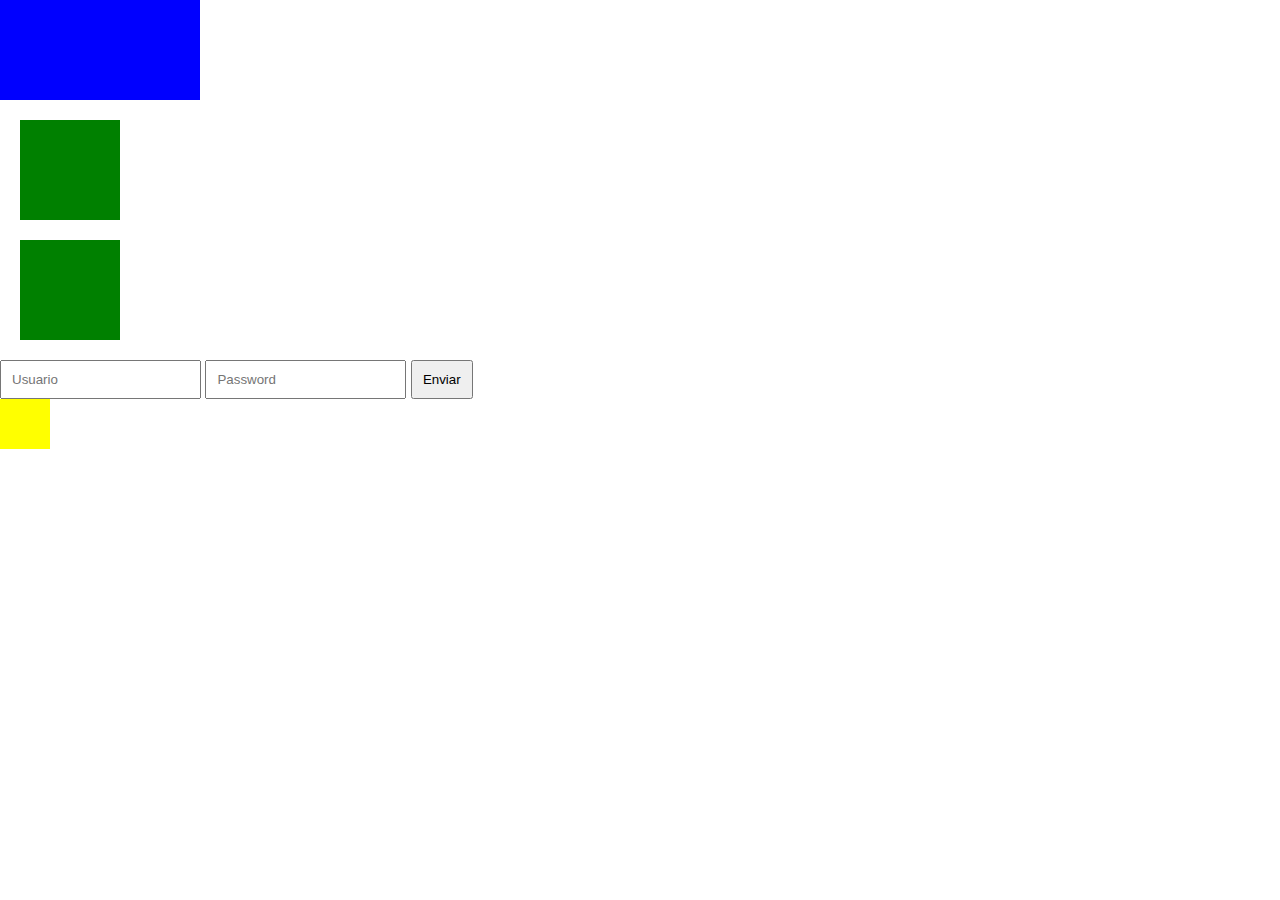
==== index.html @ 74a7c8ce "arreglos tras mal commit" ====
<!DOCTYPE html>
<html lang="en">
<head>
	<meta charset="utf-8">
	<title>Introducción a Jquery</title>
	<link rel="stylesheet" href="css/estilo.css">
	<script src="js/jquery-3.1.1.min.js"></script>
</head>
<body>

<div id="caja"></div>
	
<div class="cajas"></div>
<div class="cajas"></div>

<input type="text" placeholder="Usuario" value="">
<input type="password" placeholder="Password" value="">


<button id="boton"> Enviar </button>

<div id="caja2"></div>

<script src="js/javascript.js"></script>
<script src="js/mostrarAtributo.js"></script>
<script src="js/seleccionTHIS.js"></script>
<script src="js/seleccionAtributos.js"></script>
<script src="js/agregarAtributo.js"></script>

</body>
</html>
---- css/estilo.css ----
*{
	margin:0;
	padding: 0;
	list-style: none;
	text-decoration: none;
	font-family: sans-serif;
}

#caja{
	width: 200px;
	height: 100px;
	background: blue;
	cursor: pointer;
}

.cajas{
	position: relative;
	width: 100px;
	height: 100px;
	background: green;
	margin: 20px;
	cursor: pointer;
}

input{
	padding: 10px;
}

button{
	padding: 10px;
}

#caja2{

	position: relative;
	width: 50px;
	height: 50px;
	background: yellow;
	cursor: pointer;
}
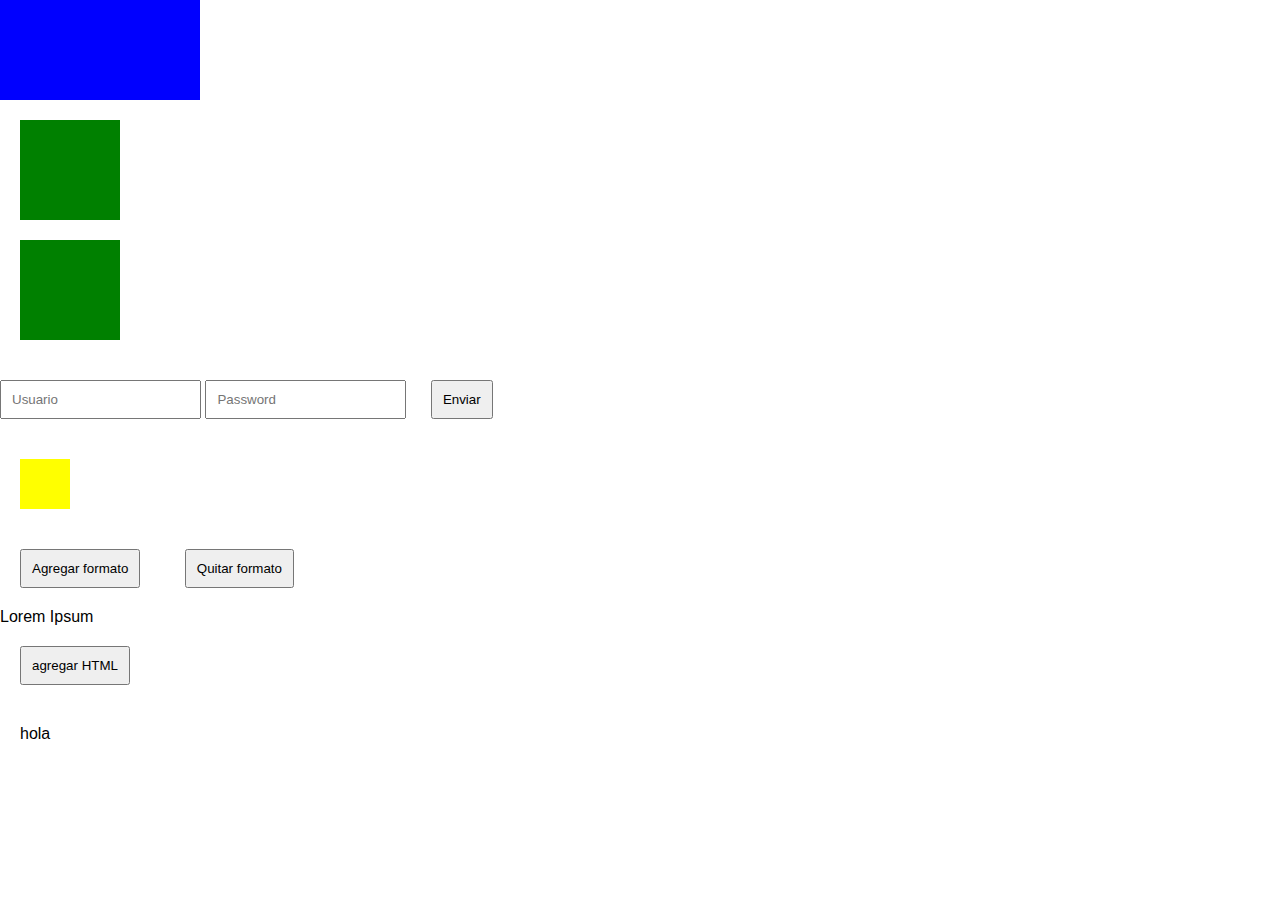
==== commit 6bd0625b: "agregar propiedades y HTML" ====
--- a/index.html
+++ b/index.html
@@ -21,11 +21,23 @@
 
 <div id="caja2"></div>
 
+<button id="boton1">Agregar formato</button>
+<button id="boton2">Quitar formato</button>
+<p>Lorem Ipsum</p>
+
+<button id="agregarHTML">agregar HTML</button>
+<div class="contenedor">
+	
+	<div class="texto">hola</div>
+
+</div>
+
 <script src="js/javascript.js"></script>
 <script src="js/mostrarAtributo.js"></script>
 <script src="js/seleccionTHIS.js"></script>
 <script src="js/seleccionAtributos.js"></script>
 <script src="js/agregarAtributo.js"></script>
-
+<script src="js/asociarClases.js"></script>
+<script src="js/agregarHTML.js"></script>
 </body>
 </html> --- a/css/estilo.css
+++ b/css/estilo.css
@@ -28,13 +28,27 @@
 
 button{
 	padding: 10px;
+	margin: 20px;
 }
 
 #caja2{
 
 	position: relative;
+	margin: 20px;
 	width: 50px;
 	height: 50px;
 	background: yellow;
 	cursor: pointer;
+}
+
+.parrafo{
+	padding: 10px;
+	margin: 20px;
+	background: green;
+	color: blue;
+	font: comic;
+}
+
+.contenedor{
+	margin: 20px;
 }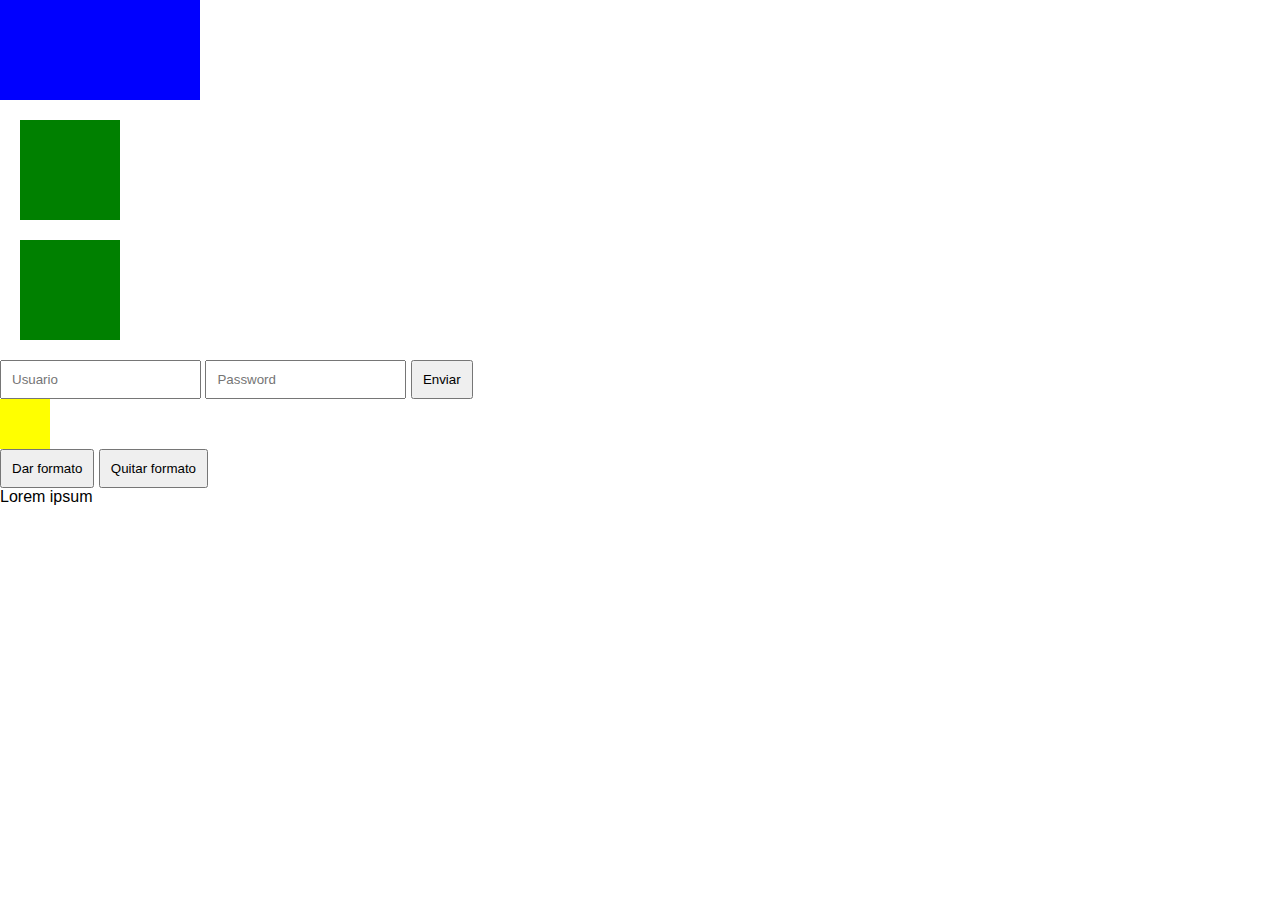
==== commit 8e05c57d: "i" ====
--- a/index.html
+++ b/index.html
@@ -21,23 +21,15 @@
 
 <div id="caja2"></div>
 
-<button id="boton1">Agregar formato</button>
+<button id="boton1">Dar formato</button>
 <button id="boton2">Quitar formato</button>
-<p>Lorem Ipsum</p>
-
-<button id="agregarHTML">agregar HTML</button>
-<div class="contenedor">
-	
-	<div class="texto">hola</div>
-
-</div>
+<p>Lorem ipsum</p>
 
 <script src="js/javascript.js"></script>
 <script src="js/mostrarAtributo.js"></script>
 <script src="js/seleccionTHIS.js"></script>
 <script src="js/seleccionAtributos.js"></script>
 <script src="js/agregarAtributo.js"></script>
-<script src="js/asociarClases.js"></script>
-<script src="js/agregarHTML.js"></script>
+
 </body>
 </html> --- a/css/estilo.css
+++ b/css/estilo.css
@@ -28,13 +28,11 @@
 
 button{
 	padding: 10px;
-	margin: 20px;
 }
 
 #caja2{
 
 	position: relative;
-	margin: 20px;
 	width: 50px;
 	height: 50px;
 	background: yellow;
@@ -42,13 +40,8 @@
 }
 
 .parrafo{
-	padding: 10px;
-	margin: 20px;
+	text-align: right;
+	color: white;
+	padding: 30px;
 	background: green;
-	color: blue;
-	font: comic;
-}
-
-.contenedor{
-	margin: 20px;
 }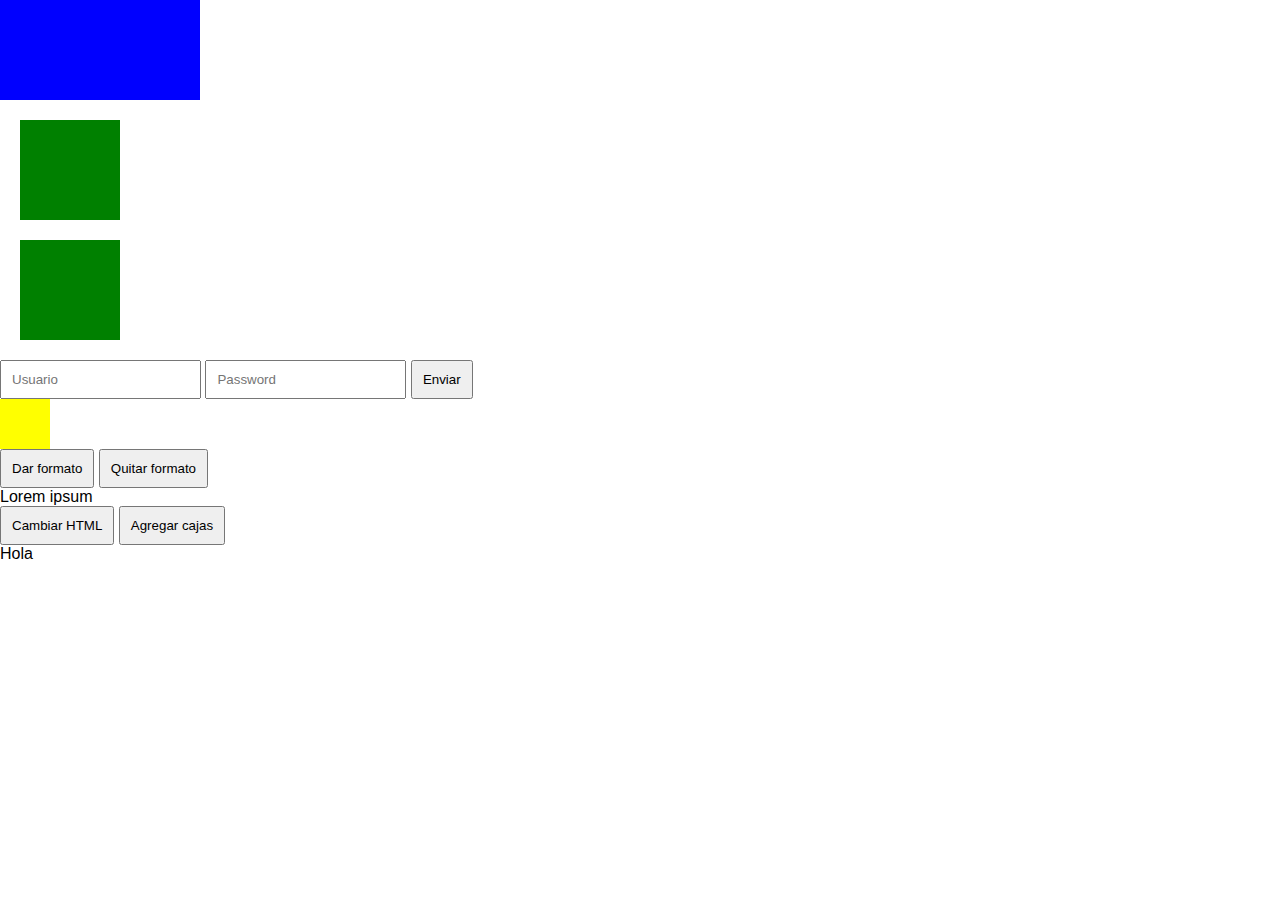
==== commit 42df811c: "a medio hacer" ====
--- a/index.html
+++ b/index.html
@@ -25,11 +25,21 @@
 <button id="boton2">Quitar formato</button>
 <p>Lorem ipsum</p>
 
+<button id="agregar"> Cambiar HTML</button>
+<button id="boton3">Agregar cajas</button>
+
+<div id="contenedor">
+	<p>Hola</p>
+</div>
+
+
 <script src="js/javascript.js"></script>
 <script src="js/mostrarAtributo.js"></script>
 <script src="js/seleccionTHIS.js"></script>
 <script src="js/seleccionAtributos.js"></script>
 <script src="js/agregarAtributo.js"></script>
+<script src="js/asociarClases.js"></script>
+<script src="js/agregarHTML.js"></script>
 
 </body>
 </html> 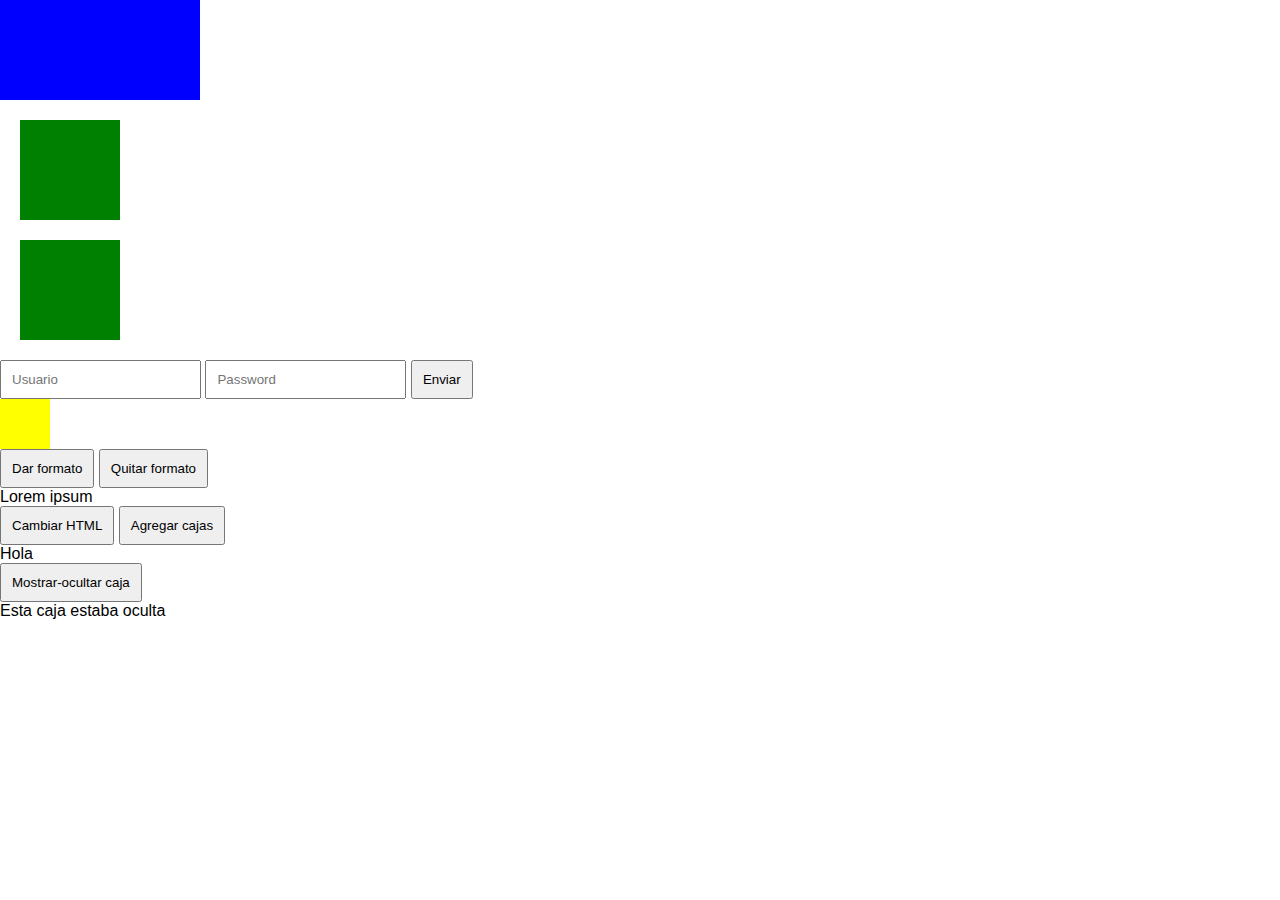
==== commit 4a36e971: "toggle" ====
--- a/index.html
+++ b/index.html
@@ -32,6 +32,9 @@
 	<p>Hola</p>
 </div>
 
+<button id="boton4">Mostrar-ocultar caja</button>
+
+<div id="cajaToggle">Esta caja estaba oculta</div>
 
 <script src="js/javascript.js"></script>
 <script src="js/mostrarAtributo.js"></script>
@@ -40,6 +43,7 @@
 <script src="js/agregarAtributo.js"></script>
 <script src="js/asociarClases.js"></script>
 <script src="js/agregarHTML.js"></script>
+<script src="js/toggle.js"></script>
 
 </body>
 </html> 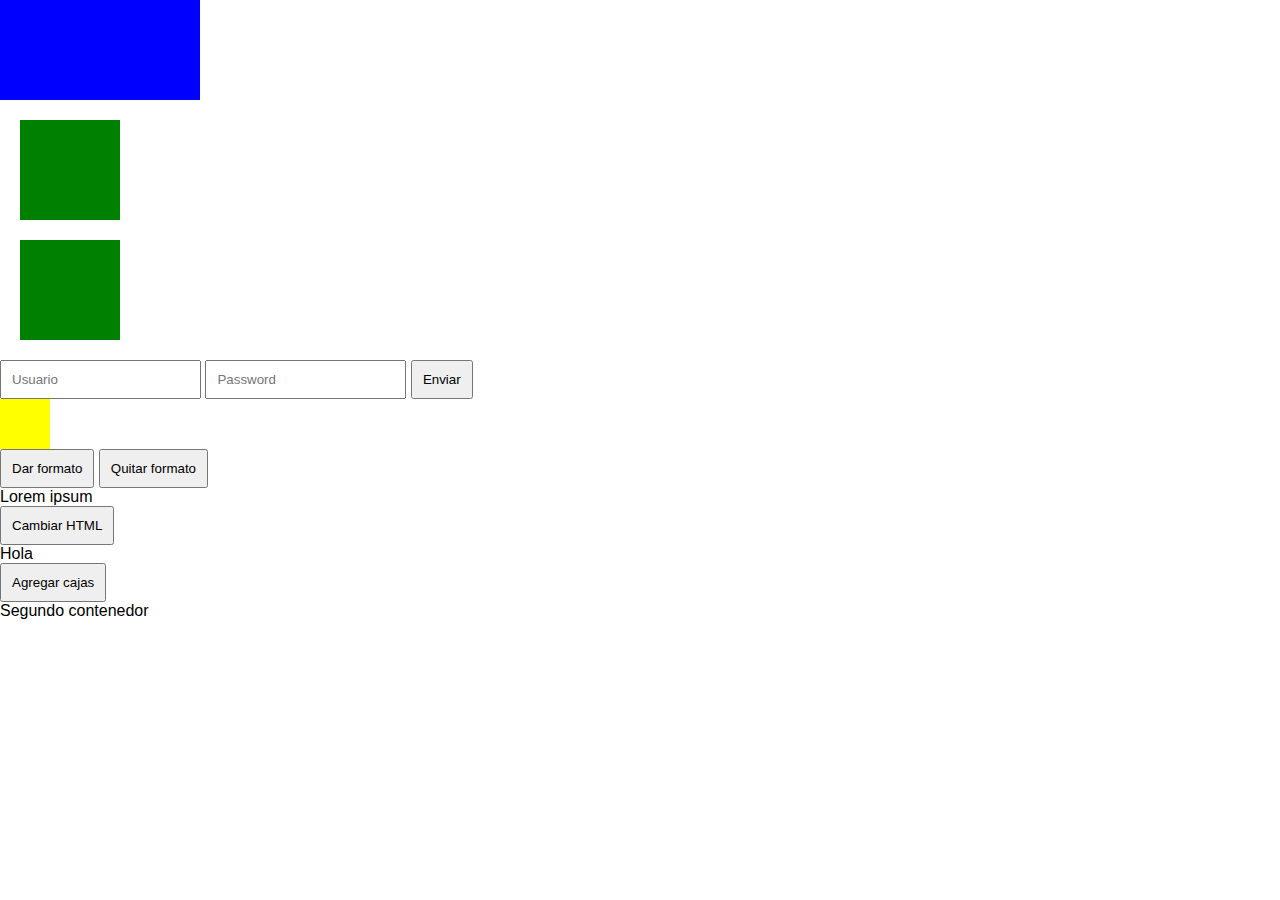
==== commit 4634c85d: "agregar HTML2" ====
--- a/index.html
+++ b/index.html
@@ -26,15 +26,17 @@
 <p>Lorem ipsum</p>
 
 <button id="agregar"> Cambiar HTML</button>
-<button id="boton3">Agregar cajas</button>
 
 <div id="contenedor">
 	<p>Hola</p>
 </div>
 
-<button id="boton4">Mostrar-ocultar caja</button>
+<button id="boton3">Agregar cajas</button>
 
-<div id="cajaToggle">Esta caja estaba oculta</div>
+<div id="contenedor2">
+	
+	<div class="text" id="c1">Segundo contenedor</div>
+</div>
 
 <script src="js/javascript.js"></script>
 <script src="js/mostrarAtributo.js"></script>
@@ -43,7 +45,7 @@
 <script src="js/agregarAtributo.js"></script>
 <script src="js/asociarClases.js"></script>
 <script src="js/agregarHTML.js"></script>
-<script src="js/toggle.js"></script>
+<script src="js/agregarHTML2.js"></script>
 
 </body>
 </html> --- a/css/estilo.css
+++ b/css/estilo.css
@@ -44,4 +44,14 @@
 	color: white;
 	padding: 30px;
 	background: green;
+}
+
+#c3{
+	padding: 20px;
+	margin: 50px;
+	text-align: center;
+	height: auto;
+	background: chocolate;
+	color: white;
+	display: none;
 }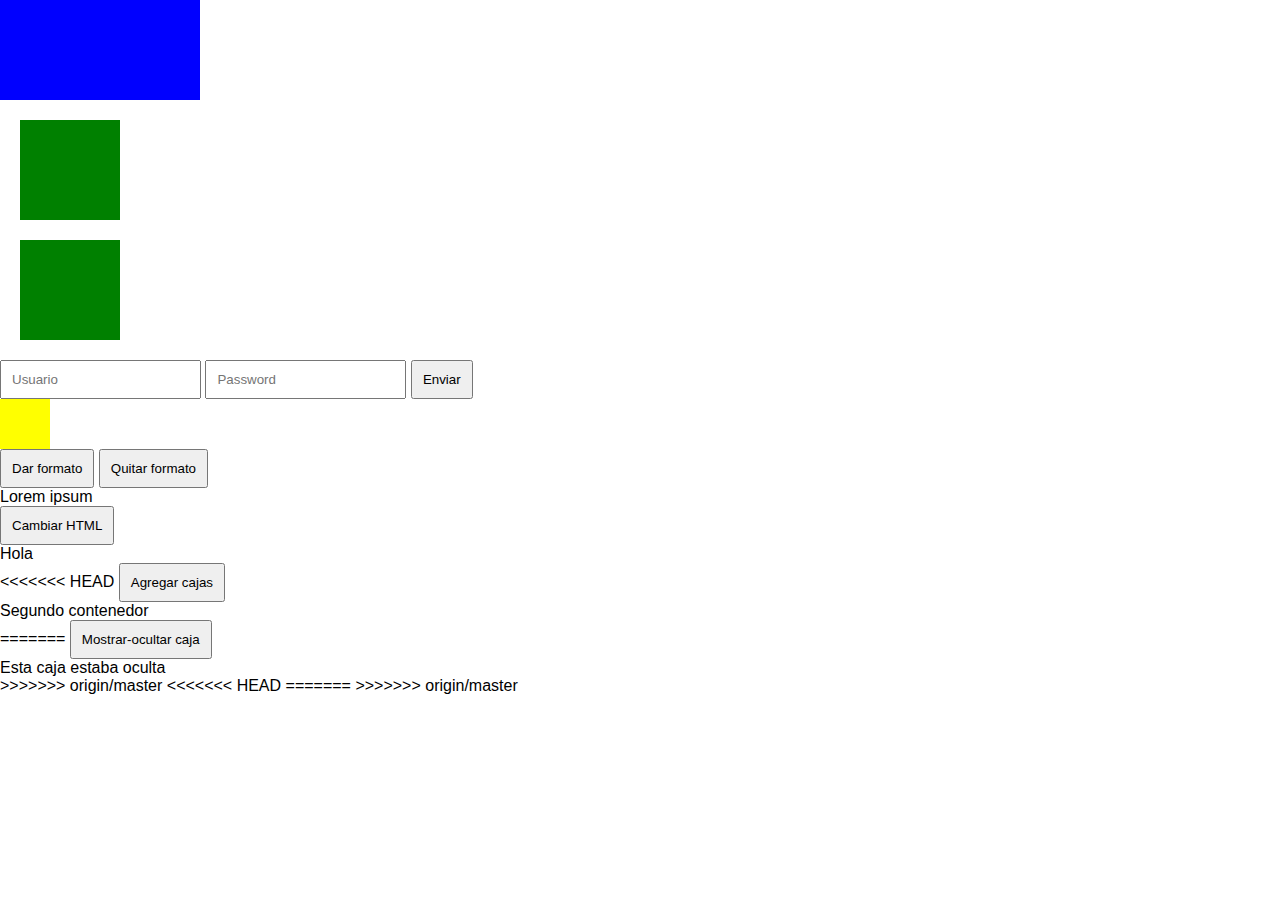
==== commit a8358911: "Merge remote-tracking branch 'origin/master'" ====
--- a/index.html
+++ b/index.html
@@ -31,12 +31,18 @@
 	<p>Hola</p>
 </div>
 
+<<<<<<< HEAD
 <button id="boton3">Agregar cajas</button>
 
 <div id="contenedor2">
 	
 	<div class="text" id="c1">Segundo contenedor</div>
 </div>
+=======
+<button id="boton4">Mostrar-ocultar caja</button>
+
+<div id="cajaToggle">Esta caja estaba oculta</div>
+>>>>>>> origin/master
 
 <script src="js/javascript.js"></script>
 <script src="js/mostrarAtributo.js"></script>
@@ -45,7 +51,11 @@
 <script src="js/agregarAtributo.js"></script>
 <script src="js/asociarClases.js"></script>
 <script src="js/agregarHTML.js"></script>
+<<<<<<< HEAD
 <script src="js/agregarHTML2.js"></script>
+=======
+<script src="js/toggle.js"></script>
+>>>>>>> origin/master
 
 </body>
 </html> 